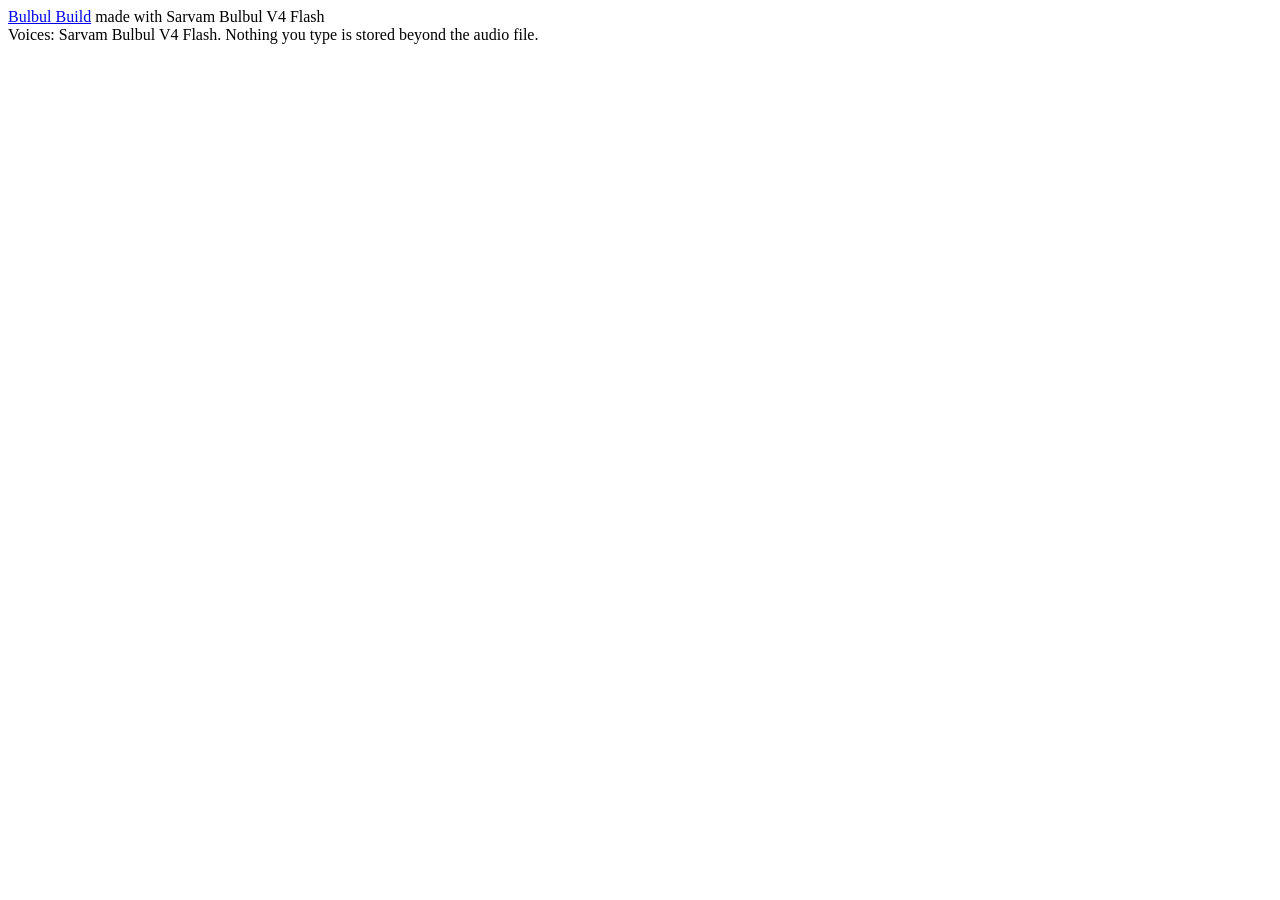
==== src/bulbul_build/web/index.html @ 24aafe99 "Core: Sarvam client, spend ledger, server, card page, Udhaar Wapas mode Co-Authored-By: Claude Opus " ====
<!doctype html>
<html lang="en">
<head>
<meta charset="utf-8">
<meta name="viewport" content="width=device-width, initial-scale=1">
<title>Bulbul Build</title>
<meta name="description" content="Indian voice toys built on Sarvam Bulbul V4 Flash.">
<link rel="preconnect" href="https://fonts.googleapis.com">
<link rel="stylesheet" href="https://fonts.googleapis.com/css2?family=Noto+Sans:wght@400;700&family=Noto+Sans+Devanagari:wght@400;700&family=Noto+Sans+Tamil:wght@400;700&family=Noto+Sans+Telugu:wght@400;700&family=Noto+Sans+Kannada:wght@400;700&family=Noto+Sans+Bengali:wght@400;700&family=Noto+Sans+Gujarati:wght@400;700&family=Noto+Sans+Gurmukhi:wght@400;700&display=swap">
<link rel="stylesheet" href="/static/style.css">
</head>
<body>
<header>
  <a href="/" class="brand">Bulbul Build</a>
  <span class="sub">made with Sarvam Bulbul V4 Flash</span>
</header>
<main>
  <section id="picker" hidden></section>
  <section id="mode" hidden>
    <h1 id="mode-name"></h1>
    <p id="mode-tagline" class="muted"></p>
    <form id="form" autocomplete="off"></form>
    <p id="status" role="status" class="muted"></p>
    <div id="result" hidden>
      <canvas id="card" width="1080" height="1920"></canvas>
      <audio id="player" controls></audio>
      <div class="row">
        <button id="play-card" type="button">▶ Play card</button>
        <button id="phone-toggle" type="button" hidden>📞 Phone line</button>
        <button id="make-video" type="button">🎬 Save video</button>
        <button id="share" type="button">Share</button>
      </div>
    </div>
  </section>
</main>
<footer class="muted">Voices: Sarvam Bulbul V4 Flash. Nothing you type is stored beyond the audio file.</footer>
<script src="/static/app.js"></script>
</body>
</html>
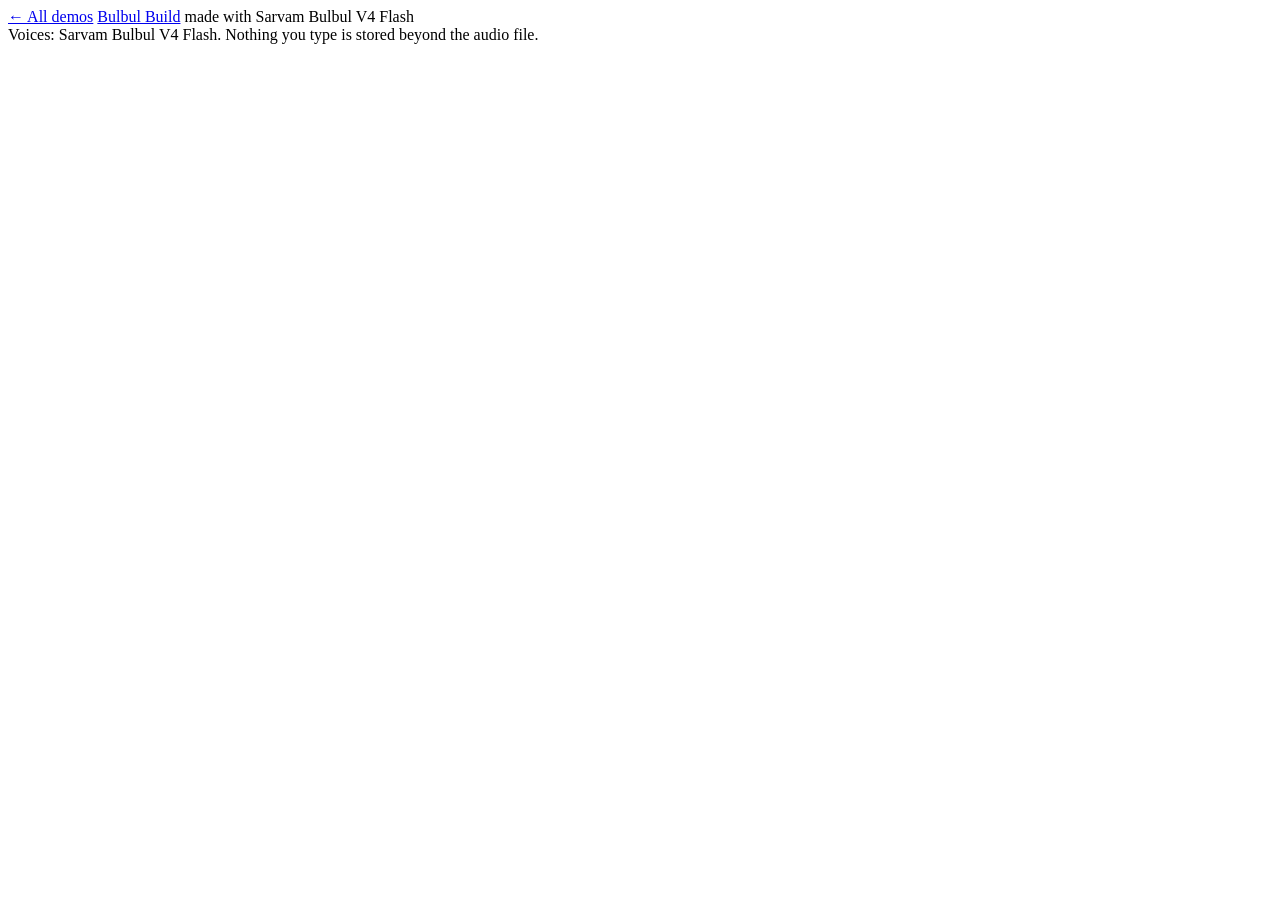
==== commit f9bf606d: "All demos link on the toy pages and Talking Bulbul Co-Authored-By: Claude Opus 5.5 <noreply@anthropi" ====
--- a/src/bulbul_build/web/index.html
+++ b/src/bulbul_build/web/index.html
@@ -11,6 +11,7 @@
 </head>
 <body>
 <header>
+  <a href="/" class="back">← All demos</a>
   <a href="/" class="brand">Bulbul Build</a>
   <span class="sub">made with Sarvam Bulbul V4 Flash</span>
 </header>
